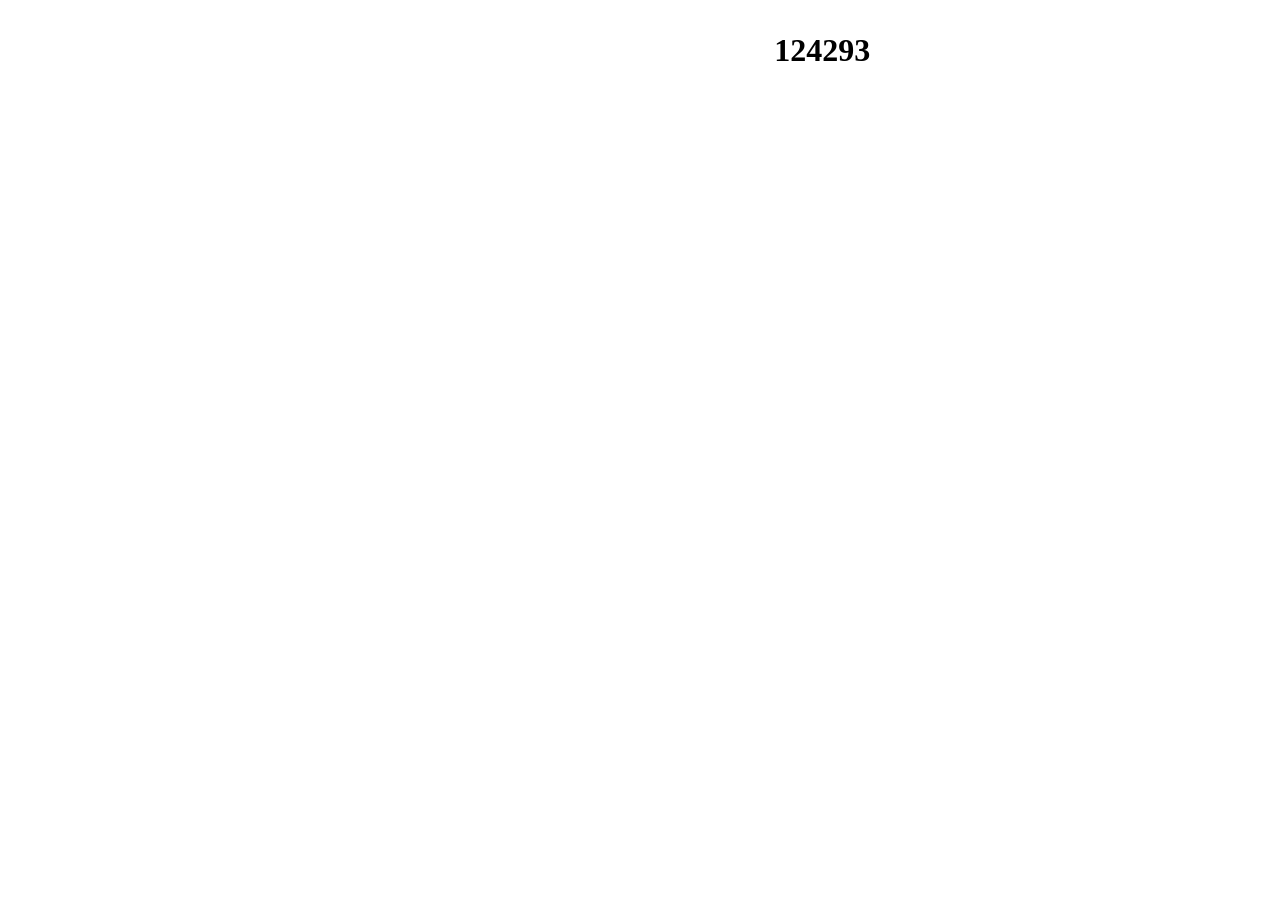
==== i4_frame1.html @ 3e999834 "html4" ====
<!DOCTYPE HTML PUBLIC "-//W3C//DTD HTML 4.01//EN" 
  "http://www.w3.org/TR/html4/strict.dtd">
<html>
 <head>
  <meta http-equiv="Content-Type" content="text/html; charset=utf-8">
  <title>frame 1</title>
 </head>
 <body>
<table>
  <tr><td><pre>                                                                                                 </pre></td><td><h1>124293</h1></td></tr>
</table>
</body> 
</html>
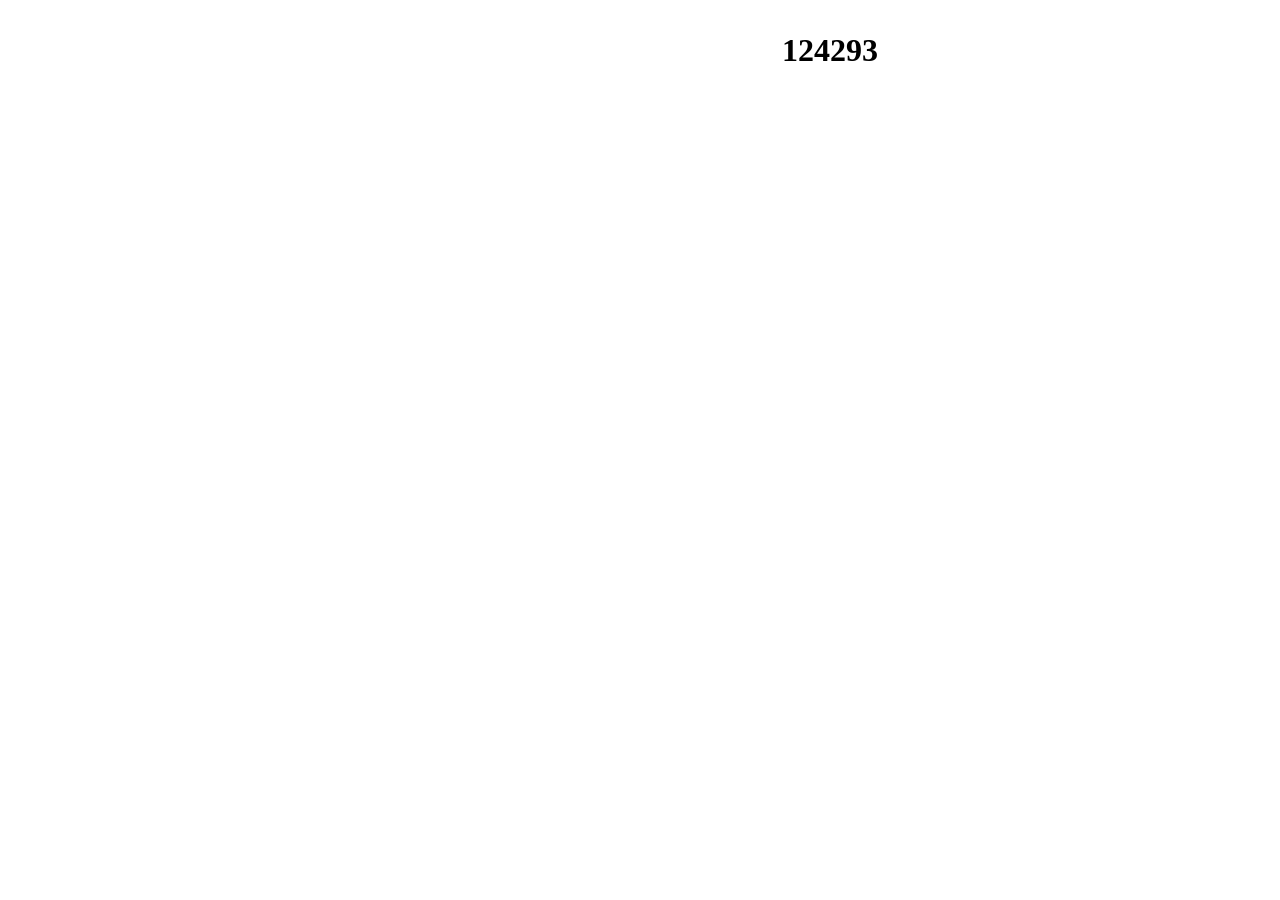
==== commit 086775e4: "add html5 and fixed index4.html" ====
--- a/i4_frame1.html
+++ b/i4_frame1.html
@@ -1,5 +1,4 @@
-<!DOCTYPE HTML PUBLIC "-//W3C//DTD HTML 4.01//EN" 
-  "http://www.w3.org/TR/html4/strict.dtd">
+<!DOCTYPE HTML PUBLIC "-//W3C//DTD HTML 4.01 Frameset//EN" "http://www.w3.org/TR/html4/frameset.dtd">
 <html>
  <head>
   <meta http-equiv="Content-Type" content="text/html; charset=utf-8">
@@ -7,7 +6,7 @@
  </head>
  <body>
 <table>
-  <tr><td><pre>                                                                                                 </pre></td><td><h1>124293</h1></td></tr>
+  <tr> <td> <pre>                                                                                                  </pre> </td> <td> <h1> 124293 </h1> </td> </tr>
 </table>
 </body> 
 </html>
